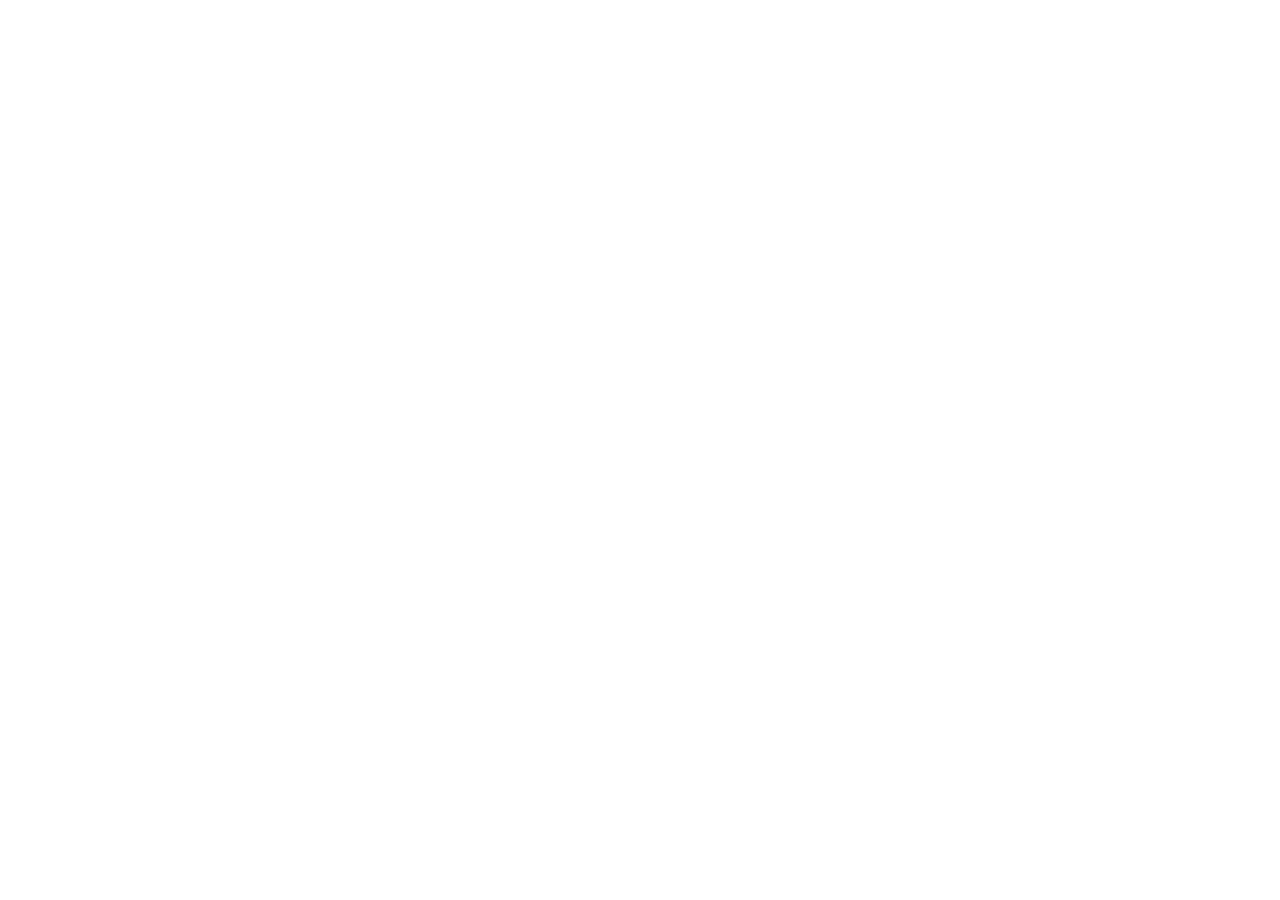
==== index.html @ 876a9a03 "Add files via upload Add portfolio website" ====
<!DOCTYPE html>
<html lang="en">
<head>
<meta charset="UTF-8"><meta name="viewport" content="width=device-width,initial-scale=1">
<title>Home | Benjamin James 
<meta name="description" content="Academic portfolio and student management site of Your Name.">
<link rel="preconnect" href="https://fonts.googleapis.com"><link rel="preconnect" href="https://fonts.gstatic.com" crossorigin>
<link href="https://fonts.googleapis.com/css2?family=Bricolage+Grotesque:wght@600;700&display=swap" rel="stylesheet">
<link rel="stylesheet" href="css/style.css">
</head>
<body>
<header><div class="wrap">
<a class="logo" href="index.html">Benjamin James</a>
<button id="menu-btn" aria-expanded="false" aria-controls="nav-list">Menu</button>
<nav aria-label="Main"><ul id="nav-list">
<li><a href="index.html" aria-current="page">Home</a></li>
<li><a href="about.html">About</a></li>
<li><a href="projects.html">Projects</a></li>
<li><a href="tracker.html">Academic Tracker</a></li>
<li><a href="contact.html">Contact</a></li>
</ul></nav></div></header>
<main><div class="wrap">
<div class="hero">
<div>
<h1>Hi, I’m Your Name.</h1>
<p class="lead">Welcome to my portfolio and academic workspace.</p>
<p>I’m a [202] student of [Course] at [University]. I enjoy building useful things for the web, and I’m looking for internships where I can keep learning. Here you’ll find my skills, projects, and the tracker I use to stay on top of my coursework.</p>
<p><a class="btn" href="projects.html">See my projects</a> <a class="btn alt" href="contact.html">Get in touch</a></p>
</div>
<img src="images/profile.svg" alt="Portrait of Your Name" width="360" height="360">
</div>
</div></main>
<footer><div class="wrap">&copy; <span id="yr">2026</span> Your Name. Built with HTML, CSS and JavaScript.</div></footer>
<script src="js/main.js"></script>
</body></html>
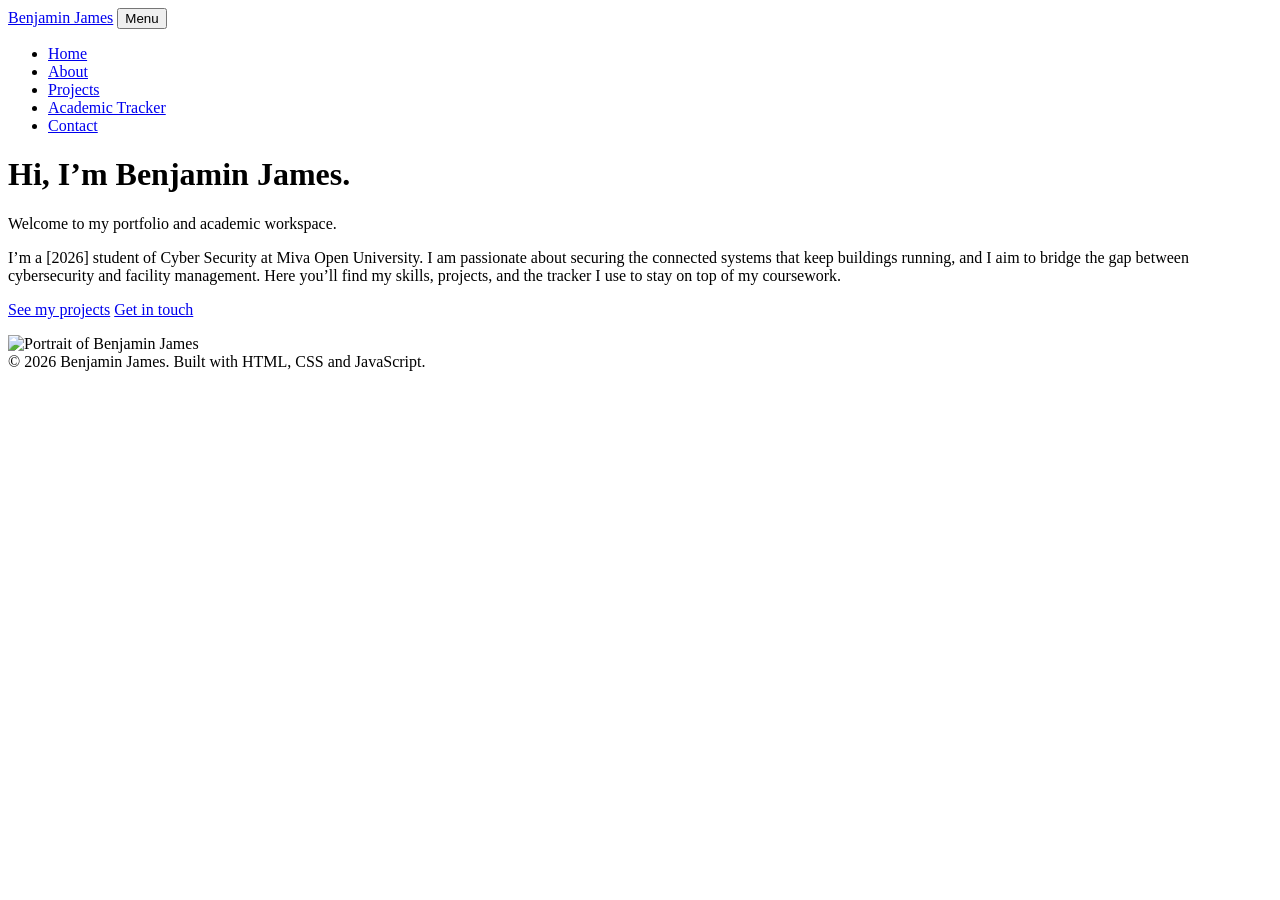
==== commit 08bc65d1: "Update personal details in index.html" ====
--- a/index.html
+++ b/index.html
@@ -2,8 +2,8 @@
 <html lang="en">
 <head>
 <meta charset="UTF-8"><meta name="viewport" content="width=device-width,initial-scale=1">
-<title>Home | Benjamin James 
-<meta name="description" content="Academic portfolio and student management site of Your Name.">
+<title>Home | Benjamin James</title>
+<meta name="description" content="Academic portfolio and student management site of Benjamin James.">
 <link rel="preconnect" href="https://fonts.googleapis.com"><link rel="preconnect" href="https://fonts.gstatic.com" crossorigin>
 <link href="https://fonts.googleapis.com/css2?family=Bricolage+Grotesque:wght@600;700&display=swap" rel="stylesheet">
 <link rel="stylesheet" href="css/style.css">
@@ -22,14 +22,14 @@
 <main><div class="wrap">
 <div class="hero">
 <div>
-<h1>Hi, I’m Your Name.</h1>
+<h1>Hi, I’m Benjamin James.</h1>
 <p class="lead">Welcome to my portfolio and academic workspace.</p>
-<p>I’m a [202] student of [Course] at [University]. I enjoy building useful things for the web, and I’m looking for internships where I can keep learning. Here you’ll find my skills, projects, and the tracker I use to stay on top of my coursework.</p>
+<p>I’m a [2026] student of Cyber Security at Miva Open University. I am passionate about securing the connected systems that keep buildings running, and I aim to bridge the gap between cybersecurity and facility management. Here you’ll find my skills, projects, and the tracker I use to stay on top of my coursework.</p>
 <p><a class="btn" href="projects.html">See my projects</a> <a class="btn alt" href="contact.html">Get in touch</a></p>
 </div>
-<img src="images/profile.svg" alt="Portrait of Your Name" width="360" height="360">
+<img src="images/profile.svg" alt="Portrait of Benjamin James" width="360" height="360">
 </div>
 </div></main>
-<footer><div class="wrap">&copy; <span id="yr">2026</span> Your Name. Built with HTML, CSS and JavaScript.</div></footer>
+<footer><div class="wrap">&copy; <span id="yr">2026</span> Benjamin James. Built with HTML, CSS and JavaScript.</div></footer>
 <script src="js/main.js"></script>
 </body></html>
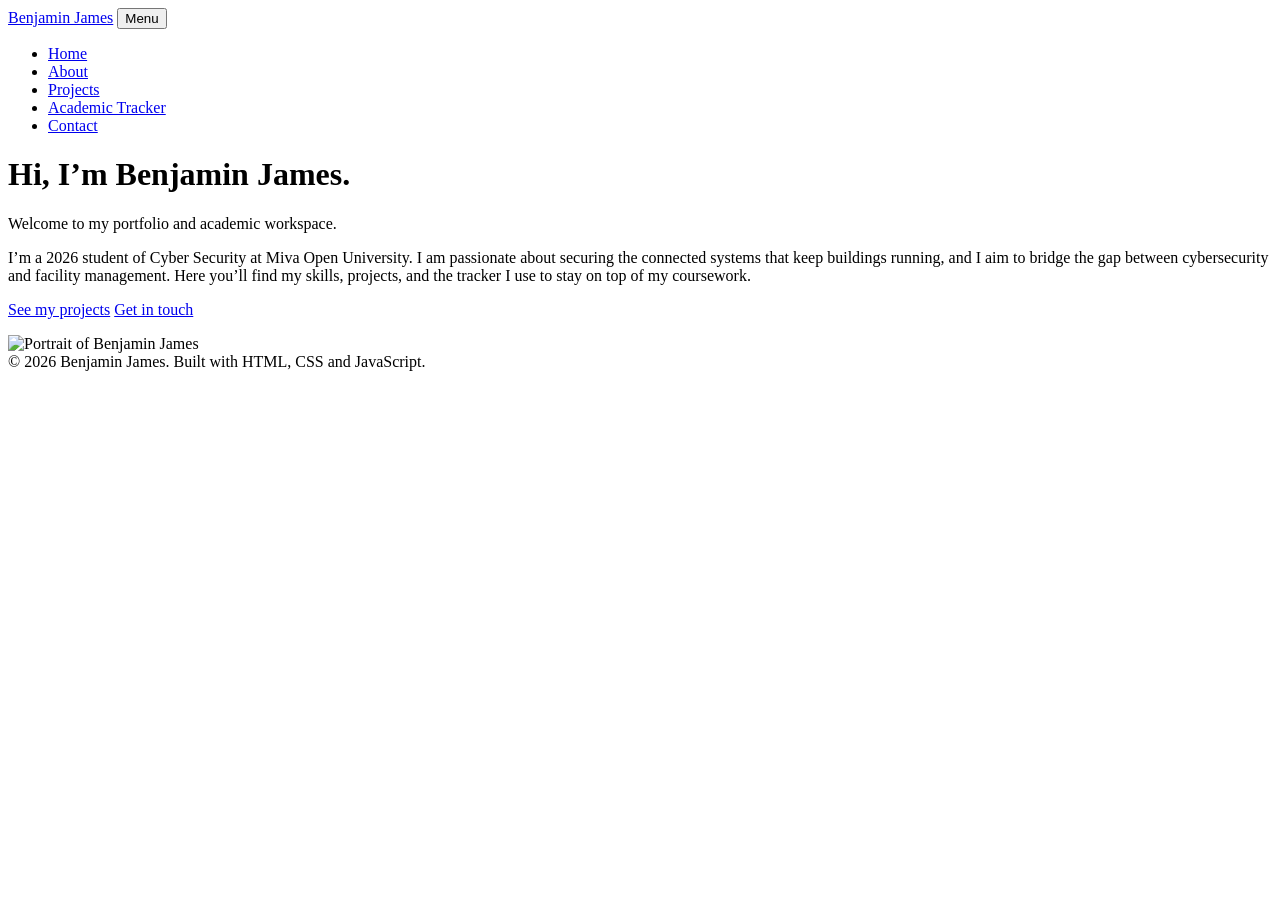
==== commit e6acb470: "Fix formatting of student year in index.html" ====
--- a/index.html
+++ b/index.html
@@ -24,7 +24,7 @@
 <div>
 <h1>Hi, I’m Benjamin James.</h1>
 <p class="lead">Welcome to my portfolio and academic workspace.</p>
-<p>I’m a [2026] student of Cyber Security at Miva Open University. I am passionate about securing the connected systems that keep buildings running, and I aim to bridge the gap between cybersecurity and facility management. Here you’ll find my skills, projects, and the tracker I use to stay on top of my coursework.</p>
+<p>I’m a 2026 student of Cyber Security at Miva Open University. I am passionate about securing the connected systems that keep buildings running, and I aim to bridge the gap between cybersecurity and facility management. Here you’ll find my skills, projects, and the tracker I use to stay on top of my coursework.</p>
 <p><a class="btn" href="projects.html">See my projects</a> <a class="btn alt" href="contact.html">Get in touch</a></p>
 </div>
 <img src="images/profile.svg" alt="Portrait of Benjamin James" width="360" height="360">
